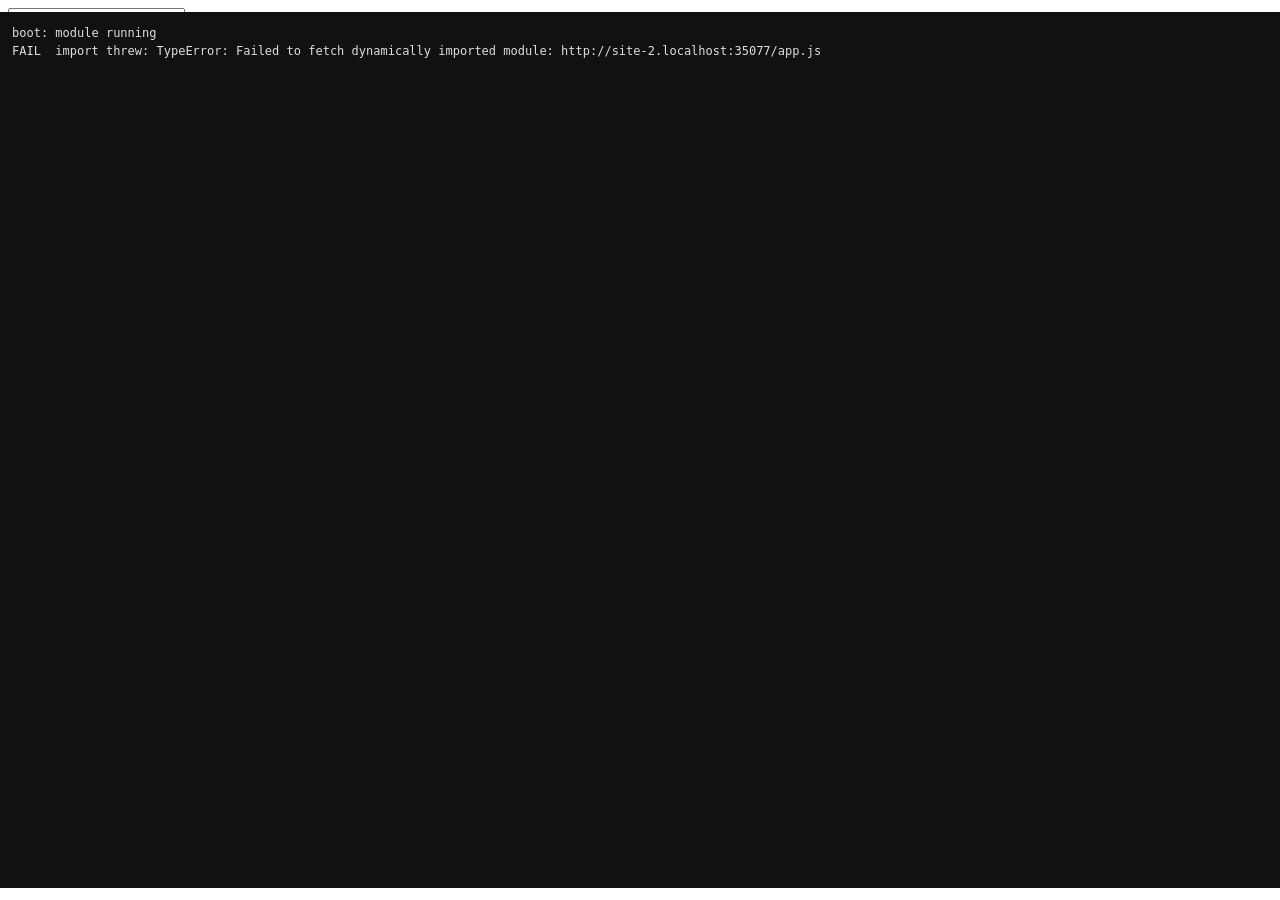
==== public/selftest.html @ 780f4689 "Initial commit: imgnote local image board A local-only board for arranging image icons on an infinit" ====
<!doctype html>
<meta charset="utf-8">
<title>imgnote selftest</title>
<link rel="stylesheet" href="/style.css">
<style>#results{position:fixed;inset:0;z-index:99999;background:#111;color:#ddd;font:12px/1.5 monospace;padding:12px;overflow:auto;white-space:pre}</style>
<div id="app">
  <aside id="palette">
    <input id="palette-filter" placeholder="filter">
    <div id="palette-list"></div>
  </aside>
  <main id="viewport">
    <div id="grid-layer"></div>
    <div id="canvas"><svg id="hull-layer"></svg></div>
    <div id="marquee" hidden></div>
  </main>
  <div id="toolbar">
    <input id="grid-size" type="number" value="32">
    <input id="show-grid" type="checkbox" checked>
    <button id="theme-toggle">theme</button>
  </div>
  <div id="statusbar"></div>
</div>
<pre id="results">booting…</pre>
<script type="module">
// Synthetic pointer events carry ids the browser never issued, so capture calls
// would throw. Capture only affects event routing, and we dispatch directly.
Element.prototype.setPointerCapture = function () {};
Element.prototype.releasePointerCapture = function () {};

const out = [];
let pass = 0, fail = 0;
const flush = () => { document.getElementById('results').textContent = out.join('\n'); };
const note = m => { out.push(`..    ${m}`); flush(); };
const ok = (name, cond, detail = '') => {
  (cond ? pass++ : fail++);
  out.push(`${cond ? 'PASS' : 'FAIL'}  ${name}${detail ? '  — ' + detail : ''}`);
  flush();
};
// rAF can stall in headless; fall back on a timer so a test never hangs forever.
// Wait for a real animation frame. Headless virtual time can starve rAF, so
// there is a generous timeout fallback -- but it must be long enough that rAF
// wins under normal conditions, or drag code that runs in rAF never executes.
const frame = () => new Promise(r => {
  let done = false;
  const fin = () => { if (!done) { done = true; r(); } };
  requestAnimationFrame(() => requestAnimationFrame(fin));
  setTimeout(fin, 1000);
});

out.push('boot: module running'); flush();
let A;
try {
  A = await import('/app.js');
  note(`app.js imported (${Object.keys(A).length} exports)`);
  await import('/drag.js');
  note('drag.js imported');
} catch (e) { out.push('FAIL  import threw: ' + (e && e.stack || e)); flush(); throw e; }

// wait for boot (palette populated by app.js after fetch /files)
for (let i = 0; i < 200 && document.querySelectorAll('.palette-item').length === 0; i++) {
  await new Promise(r => setTimeout(r, 25));
}
note(`boot settled: ${document.querySelectorAll('.palette-item').length} palette items, ${A.state.items.length} board items`);

const vp = document.getElementById('viewport');
const pt = (wx, wy) => { const s = A.worldToScreen(wx, wy); return { clientX: s.x, clientY: s.y }; };
const ev = (type, target, opts) => target.dispatchEvent(new PointerEvent(type, {
  bubbles: true, cancelable: true, pointerId: 1, isPrimary: true, button: 0, buttons: type === 'pointerup' ? 0 : 1, ...opts,
}));

async function dragFrom(itemEl, fromW, toW, opts = {}) {
  const a = pt(fromW.x, fromW.y), b = pt(toW.x, toW.y);
  ev('pointerdown', itemEl, { ...a, ...opts });
  await frame();
  ev('pointermove', vp, { ...b, ...opts });
  await frame();
  ev('pointerup', vp, { ...b, ...opts });
  await frame();
}
const el = id => document.querySelector(`.item[data-id="${id}"]`);
const byId = id => A.state.items.find(i => i.id === id);

try {
  // --- boot ---------------------------------------------------------------
  ok('palette lists 15 files', document.querySelectorAll('.palette-item').length === 15,
     `got ${document.querySelectorAll('.palette-item').length}`);
  ok('board starts empty', A.state.items.length === 0, `got ${A.state.items.length}`);
  ok('grid default 32', A.state.grid === 32);

  // --- snap math ----------------------------------------------------------
  const d = A.snapDelta(41, 23);
  ok('snapDelta(41,23) -> (32,32)', d.dx === 32 && d.dy === 32, JSON.stringify(d));
  ok('snap(137) -> 128', A.snap(137) === 128, String(A.snap(137)));

  // --- build a group ------------------------------------------------------
  const a = A.addInstance('sun.png', 0, 0);
  const b = A.addInstance('cloud.png', 64, 0);
  const c = A.addInstance('star.png', 0, 64);
  A.render();
  await frame();
  ok('three instances added', A.state.items.length === 3);

  A.setSelection([a.id, b.id, c.id]);
  window.dispatchEvent(new KeyboardEvent('keydown', { key: 'g', ctrlKey: true, bubbles: true }));
  await frame();
  const g = byId(a.id).group;
  ok('Ctrl+G assigns one group to all', !!g && byId(b.id).group === g && byId(c.id).group === g, `group=${g}`);

  // --- group drag: delta snapped once, offsets preserved ------------------
  const before = [a, b, c].map(i => ({ ...byId(i.id) }));
  A.setSelection([a.id]);
  ok('selecting one member selects whole group', A.state.selection.size === 3, `size=${A.state.selection.size}`);

  await dragFrom(el(a.id), { x: 0, y: 0 }, { x: 41, y: 23 });
  const after = [a, b, c].map(i => ({ ...byId(i.id) }));
  const dx = after[0].x - before[0].x, dy = after[0].y - before[0].y;
  ok('group drag snaps delta to (32,32)', dx === 32 && dy === 32, `got (${dx},${dy})`);
  const sameDelta = after.every((it, i) => it.x - before[i].x === dx && it.y - before[i].y === dy);
  ok('all members moved by identical delta', sameDelta);
  const relBefore = JSON.stringify(before.map(i => [i.x - before[0].x, i.y - before[0].y]));
  const relAfter = JSON.stringify(after.map(i => [i.x - after[0].x, i.y - after[0].y]));
  ok('relative offsets unchanged', relBefore === relAfter, `${relBefore} vs ${relAfter}`);
  ok('positions land on grid', after.every(i => i.x % 32 === 0 && i.y % 32 === 0));

  // --- duplicate a group --------------------------------------------------
  const nBefore = A.state.items.length;
  window.dispatchEvent(new KeyboardEvent('keydown', { key: 'd', ctrlKey: true, bubbles: true }));
  await frame();
  ok('Ctrl+D duplicates 3 items', A.state.items.length === nBefore + 3, `got ${A.state.items.length}`);
  const copies = A.state.items.slice(-3);
  const newG = copies[0].group;
  ok('copy is a new independent group', !!newG && newG !== g && copies.every(i => i.group === newG), `old=${g} new=${newG}`);
  const relCopy = JSON.stringify(copies.map(i => [i.x - copies[0].x, i.y - copies[0].y]));
  ok('copy keeps internal offsets', relCopy === relAfter, `${relCopy} vs ${relAfter}`);
  ok('copy is selected after duplicate', copies.every(i => A.state.selection.has(i.id)));

  // --- marquee ------------------------------------------------------------
  A.setSelection([]);
  const lo = pt(-500, -500), hi = pt(1200, 1200);
  ev('pointerdown', vp, lo);
  await frame();
  ev('pointermove', vp, hi);
  await frame();
  ev('pointerup', vp, hi);
  await frame();
  ok('marquee selects everything it touches', A.state.selection.size === A.state.items.length,
     `${A.state.selection.size}/${A.state.items.length}`);
  ok('marquee hidden after release', document.getElementById('marquee').hidden);

  // --- alt+drag duplicates ------------------------------------------------
  A.setSelection([a.id]);
  const nAlt = A.state.items.length;
  const pos = byId(a.id);
  await dragFrom(el(a.id), { x: pos.x, y: pos.y }, { x: pos.x + 64, y: pos.y }, { altKey: true });
  ok('Alt+drag duplicates the group', A.state.items.length === nAlt + 3, `got ${A.state.items.length}`);
  ok('Alt+drag leaves originals in place', byId(a.id).x === pos.x && byId(a.id).y === pos.y);

  // --- undo ---------------------------------------------------------------
  const nUndo = A.state.items.length;
  window.dispatchEvent(new KeyboardEvent('keydown', { key: 'z', ctrlKey: true, bubbles: true }));
  await frame();
  ok('one Ctrl+Z undoes the Alt+drag duplicate', A.state.items.length === nUndo - 3, `got ${A.state.items.length}`);
  window.dispatchEvent(new KeyboardEvent('keydown', { key: 'z', ctrlKey: true, shiftKey: true, bubbles: true }));
  await frame();
  ok('redo restores it', A.state.items.length === nUndo, `got ${A.state.items.length}`);

  // --- ungroup ------------------------------------------------------------
  A.setSelection([a.id]);
  window.dispatchEvent(new KeyboardEvent('keydown', { key: 'G', ctrlKey: true, shiftKey: true, bubbles: true }));
  await frame();
  ok('Ctrl+Shift+G clears group', byId(a.id).group == null, `group=${byId(a.id).group}`);

  // --- delete never touches disk -----------------------------------------
  A.setSelection([a.id]);
  const nDel = A.state.items.length;
  window.dispatchEvent(new KeyboardEvent('keydown', { key: 'Delete', bubbles: true }));
  await frame();
  ok('Delete removes the instance', A.state.items.length === nDel - 1, `got ${A.state.items.length}`);
  const files = await (await fetch('/files')).json();
  ok('Delete left all 15 files on disk', files.files.length === 15, `got ${files.files.length}`);

  // --- missing file placeholder ------------------------------------------
  const ghost = A.addInstance('deleted-from-disk.png', 256, 256);
  A.render();
  await frame();
  ok('missing src renders as placeholder', el(ghost.id)?.classList.contains('missing'));

  // --- save round-trip ----------------------------------------------------
  A.markDirty();
  window.dispatchEvent(new KeyboardEvent('keydown', { key: 's', ctrlKey: true, bubbles: true }));
  for (let i = 0; i < 100 && A.state.dirty; i++) await new Promise(r => setTimeout(r, 25));
  ok('Ctrl+S clears the dirty flag', A.state.dirty === false);
  const reloaded = await (await fetch('/files')).json();
  ok('layout persisted to disk', !!reloaded.layout && Array.isArray(reloaded.layout.items),
     reloaded.layout ? `items=${reloaded.layout.items.length}` : 'layout=null');
  ok('persisted grid matches state', reloaded.layout?.grid === A.state.grid);
  ok('persisted item count matches', reloaded.layout?.items.length === A.state.items.length,
     `${reloaded.layout?.items.length} vs ${A.state.items.length}`);

  // --- palette drag-out ---------------------------------------------------
  A.setSelection([]);
  const nPal = A.state.items.length;
  // app.js rebuilds the palette DOM on every render(), so never hold a stale node
  const gearEl = () => document.querySelector('.palette-item[data-src="gear.png"]');
  const src = gearEl();
  const dest = pt(512, 320); // {clientX, clientY}
  const srcRect = src.getBoundingClientRect();
  const from = { clientX: srcRect.left + srcRect.width / 2, clientY: srcRect.top + srcRect.height / 2 };
  ev('pointerdown', src, from);
  await frame();
  ev('pointermove', vp, { clientX: dest.clientX, clientY: dest.clientY });
  await frame();
  ev('pointerup', vp, { clientX: dest.clientX, clientY: dest.clientY });
  await frame();
  ok('palette drag-out spawns an instance', A.state.items.length === nPal + 1, `got ${A.state.items.length}`);
  const spawned = A.state.items[A.state.items.length - 1];
  ok('spawned instance has the dragged src', spawned?.src === 'gear.png', String(spawned?.src));
  ok('spawned instance is snapped to grid', spawned.x % 32 === 0 && spawned.y % 32 === 0, `(${spawned.x},${spawned.y})`);
  ok('palette still lists 15 files after spawn', document.querySelectorAll('.palette-item').length === 15);

  // duplicate the same file again -> two independent instances of one image
  const nPal2 = A.state.items.length;
  ev('pointerdown', gearEl(), from);
  await frame();
  ev('pointermove', vp, { clientX: dest.clientX + 100, clientY: dest.clientY });
  await frame();
  ev('pointerup', vp, { clientX: dest.clientX + 100, clientY: dest.clientY });
  await frame();
  const gears = A.state.items.filter(i => i.src === 'gear.png');
  ok('same image can appear multiple times', gears.length === 2, `gear instances=${gears.length}`);
  ok('the two instances have distinct ids', gears[0].id !== gears[1].id);

  // --- palette drag-out, cancelled ---------------------------------------
  const nCancel = A.state.items.length;
  ev('pointerdown', gearEl(), from);
  await frame();
  ev('pointermove', vp, { clientX: dest.clientX, clientY: dest.clientY });   // out over canvas
  await frame();
  ev('pointermove', vp, from);                                    // back over palette
  await frame();
  ev('pointerup', vp, from);
  await frame();
  ok('cancelled drag-out leaves no instance', A.state.items.length === nCancel, `got ${A.state.items.length}`);
  // net-zero history: one undo must remove the PREVIOUS real action (the 2nd gear),
  // not merely replay the cancelled gesture.
  window.dispatchEvent(new KeyboardEvent('keydown', { key: 'z', ctrlKey: true, bubbles: true }));
  await frame();
  ok('cancelled drag-out costs no undo step', A.state.items.length === nCancel - 1, `got ${A.state.items.length}`);
  window.dispatchEvent(new KeyboardEvent('keydown', { key: 'z', ctrlKey: true, shiftKey: true, bubbles: true }));
  await frame();

  // --- zoom ---------------------------------------------------------------
  const z0 = A.state.view.zoom;
  vp.dispatchEvent(new WheelEvent('wheel', { deltaY: -200, ctrlKey: true, bubbles: true, cancelable: true, clientX: 600, clientY: 400 }));
  await frame();
  ok('Ctrl+wheel zooms in', A.state.view.zoom > z0, `${z0} -> ${A.state.view.zoom}`);
  for (let i = 0; i < 12; i++) vp.dispatchEvent(new WheelEvent('wheel', { deltaY: -400, ctrlKey: true, bubbles: true, cancelable: true, clientX: 600, clientY: 400 }));
  await frame();
  ok('zoom clamps at 4x', A.state.view.zoom <= 4.0001, String(A.state.view.zoom));

  // --- slicer: clipboard import -------------------------------------------
  const SL = await import('/slice.js');
  note('slice.js imported');

  // A 64x32 source: left half opaque red, right half opaque blue, so an
  // exported slice can be checked by its pixels, not just its size.
  const slSrc = document.createElement('canvas');
  slSrc.width = 64; slSrc.height = 32;
  const slCtx = slSrc.getContext('2d');
  slCtx.fillStyle = '#ff0000'; slCtx.fillRect(0, 0, 32, 32);
  slCtx.fillStyle = '#0000ff'; slCtx.fillRect(32, 0, 32, 32);
  const slBlob = await new Promise(r => slSrc.toBlob(r, 'image/png'));

  SL.openSlicer(slBlob);
  for (let i = 0; i < 100 && !SL.isOpen(); i++) await new Promise(r => setTimeout(r, 20));
  ok('paste opens the slicer', SL.isOpen());
  ok('slicer overlay is visible', document.querySelector('.slicer-overlay')?.hidden === false);
  ok('slicer reads the image size', SL._internals.S.w === 64 && SL._internals.S.h === 32,
     `${SL._internals.S.w}x${SL._internals.S.h}`);
  ok('one uncut image is one slice', SL._internals.selectedCells().length === 1);

  // even split
  SL._internals.splitEvenly(2, 2);
  await frame();
  ok('2x2 split yields 4 slices', SL._internals.selectedCells().length === 4,
     `got ${SL._internals.selectedCells().length}`);
  ok('2x2 split draws 2 guides', document.querySelectorAll('.slicer-guide').length === 2,
     `got ${document.querySelectorAll('.slicer-guide').length}`);
  const slC00 = SL._internals.selectedCells()[0];
  ok('slice geometry is exact', slC00.x === 0 && slC00.y === 0 && slC00.w === 32 && slC00.h === 16,
     `${slC00.x},${slC00.y} ${slC00.w}x${slC00.h}`);

  // deselect one cell by clicking it
  const slCells = () => [...document.querySelectorAll('.slicer-cell')];
  ev('pointerdown', slCells()[3], {});
  window.dispatchEvent(new PointerEvent('pointerup', { bubbles: true, pointerId: 1 }));
  await frame();
  ok('clicking a slice excludes it', SL._internals.selectedCells().length === 3,
     `got ${SL._internals.selectedCells().length}`);
  ok('excluded slice is marked in the UI', slCells()[3].classList.contains('off'));

  // a new cut must not scramble which slCells were excluded
  SL._internals.addGuide('v', 40);
  await frame();
  const slSel = SL._internals.selectedCells();
  // r1c2 (x 32..64, centre x=48) split into 32..40 and 40..64; the exclusion
  // must follow the centre into 40..64, not stay pinned to the cell index.
  ok('adding a cut keeps the exclusion anchored',
     slSel.length === 5 && !slSel.some(c => c.r === 1 && c.x === 40),
     `selected=${slSel.length}, row2 x=${slSel.filter(c => c.r === 1).map(c => c.x).join('/')}`);

  // Reopen for the import round-trip: a fresh paste resets cuts and exclusions.
  SL.openSlicer(slBlob);
  for (let i = 0; i < 100 && !SL.isOpen(); i++) await new Promise(r => setTimeout(r, 20));
  SL._internals.splitEvenly(2, 2);
  await frame();
  ok('reopening resets the previous exclusions', SL._internals.selectedCells().length === 4,
     `got ${SL._internals.selectedCells().length}`);
  document.getElementById('slicer-prefix').value = 'zzslicetest';
  document.getElementById('slicer-prefix').dispatchEvent(new Event('input', { bubbles: true }));
  await frame();
  ok('names follow the prefix', SL._internals.stemFor(0, 0) === 'zzslicetest-r1c1',
     SL._internals.stemFor(0, 0));

  // rename one slice by hand
  const slNameInput = document.querySelectorAll('.slicer-list-name')[1];
  slNameInput.value = 'zzslicetest-custom';
  slNameInput.dispatchEvent(new Event('input', { bubbles: true }));
  ok('a slice can be renamed', SL._internals.stemFor(0, 1) === 'zzslicetest-custom',
     SL._internals.stemFor(0, 1));

  const nFilesBefore = A.state.files.size;
  await SL._internals.doImport();
  for (let i = 0; i < 100 && SL.isOpen(); i++) await new Promise(r => setTimeout(r, 20));
  ok('import closes the slicer', !SL.isOpen());

  const slAfter = await (await fetch('/files')).json();
  const slImported = slAfter.files.filter(f => f.name.startsWith('zzslicetest'));
  ok('import wrote every selected slice', slImported.length === 4, `got ${slImported.length}`);
  ok('import used the custom name', slImported.some(f => f.name === 'zzslicetest-custom.png'),
     slImported.map(f => f.name).join(','));
  ok('import used the auto names', slImported.some(f => f.name === 'zzslicetest-r2c2.png'));
  ok('palette picked up the new files without a reload',
     A.state.files.size === nFilesBefore + 4 && A.state.files.has('zzslicetest-r1c1.png'),
     `files=${A.state.files.size}`);
  ok('new files are draggable palette entries',
     !!document.querySelector('.palette-item[data-src="zzslicetest-r1c1.png"]'));
  ok('import left the original files alone', slAfter.files.filter(f => f.name === 'sun.png').length === 1);

  // the written bytes must be the right crop, at the right size
  // A missing file must fail the assertion, not stall the suite forever.
  const loadImg = (url) => new Promise((res, rej) => {
    const im = new Image();
    im.onload = () => res(im);
    im.onerror = () => rej(new Error(`could not load ${url}`));
    setTimeout(() => rej(new Error(`timed out loading ${url}`)), 5000);
    im.src = url;
  });
  const slProbe = await loadImg('/img/zzslicetest-r1c1.png');
  ok('slice has the cell dimensions', slProbe.naturalWidth === 32 && slProbe.naturalHeight === 16,
     `${slProbe.naturalWidth}x${slProbe.naturalHeight}`);
  const slPc = document.createElement('canvas');
  slPc.width = slProbe.naturalWidth; slPc.height = slProbe.naturalHeight;
  slPc.getContext('2d').drawImage(slProbe, 0, 0);
  const slPx = slPc.getContext('2d').getImageData(4, 4, 1, 1).data;
  ok('top-left slice carries the top-left pixels', slPx[0] > 200 && slPx[2] < 60, `rgb(${slPx[0]},${slPx[1]},${slPx[2]})`);

  const slProbe2 = await loadImg('/img/zzslicetest-custom.png');
  const slPc2 = document.createElement('canvas');
  slPc2.width = 32; slPc2.height = 16;
  slPc2.getContext('2d').drawImage(slProbe2, 0, 0);
  const slPx2 = slPc2.getContext('2d').getImageData(4, 4, 1, 1).data;
  ok('the right-hand slice carries the right-hand pixels', slPx2[2] > 200 && slPx2[0] < 60,
     `rgb(${slPx2[0]},${slPx2[1]},${slPx2[2]})`);

  // resize option
  SL.openSlicer(slBlob);
  for (let i = 0; i < 100 && !SL.isOpen(); i++) await new Promise(r => setTimeout(r, 20));
  document.getElementById('slicer-resize').checked = true;
  document.getElementById('slicer-resize-w').value = '24';
  document.getElementById('slicer-resize-h').value = '24';
  document.getElementById('slicer-prefix').value = 'zzslicetestfixed';
  document.getElementById('slicer-prefix').dispatchEvent(new Event('input', { bubbles: true }));
  await SL._internals.doImport();
  for (let i = 0; i < 100 && SL.isOpen(); i++) await new Promise(r => setTimeout(r, 20));
  const slProbe3 = await loadImg('/img/zzslicetestfixed.png');
  ok('resize writes slices at the requested size',
     slProbe3.naturalWidth === 24 && slProbe3.naturalHeight === 24, `${slProbe3.naturalWidth}x${slProbe3.naturalHeight}`);

  // importing the same names again must not clobber what is already there
  SL.openSlicer(slBlob);
  for (let i = 0; i < 100 && !SL.isOpen(); i++) await new Promise(r => setTimeout(r, 20));
  document.getElementById('slicer-prefix').value = 'zzslicetestfixed';
  document.getElementById('slicer-prefix').dispatchEvent(new Event('input', { bubbles: true }));
  await SL._internals.doImport();
  for (let i = 0; i < 100 && SL.isOpen(); i++) await new Promise(r => setTimeout(r, 20));
  const slAfter2 = await (await fetch('/files')).json();
  ok('a name clash is written alongside, never over',
     slAfter2.files.some(f => f.name === 'zzslicetestfixed-2.png')
     && slAfter2.files.some(f => f.name === 'zzslicetestfixed.png'),
     slAfter2.files.filter(f => f.name.startsWith('zzslicetestfixed')).map(f => f.name).join(','));

  // Esc closes without importing, and app.js must not see the key
  SL.openSlicer(slBlob);
  for (let i = 0; i < 100 && !SL.isOpen(); i++) await new Promise(r => setTimeout(r, 20));
  const nItemsEsc = A.state.items.length;
  A.setSelection(A.state.items.map(it => it.id));
  window.dispatchEvent(new KeyboardEvent('keydown', { key: 'Escape', bubbles: true }));
  await frame();
  ok('Esc closes the slicer', !SL.isOpen());
  const slAfter3 = await (await fetch('/files')).json();
  ok('Esc imports nothing', slAfter3.files.length === slAfter2.files.length,
     `${slAfter2.files.length} -> ${slAfter3.files.length}`);
  ok('slicer keys do not leak to the board', A.state.selection.size === A.state.items.length);
  ok('board items untouched by the slicer', A.state.items.length === nItemsEsc);

} catch (err) {
  fail++;
  out.push(`FAIL  threw: ${err && err.stack ? err.stack : err}`);
}

out.push('', `${pass} passed, ${fail} failed`);
flush();
document.title = `selftest ${pass}/${pass + fail}`;
</script>
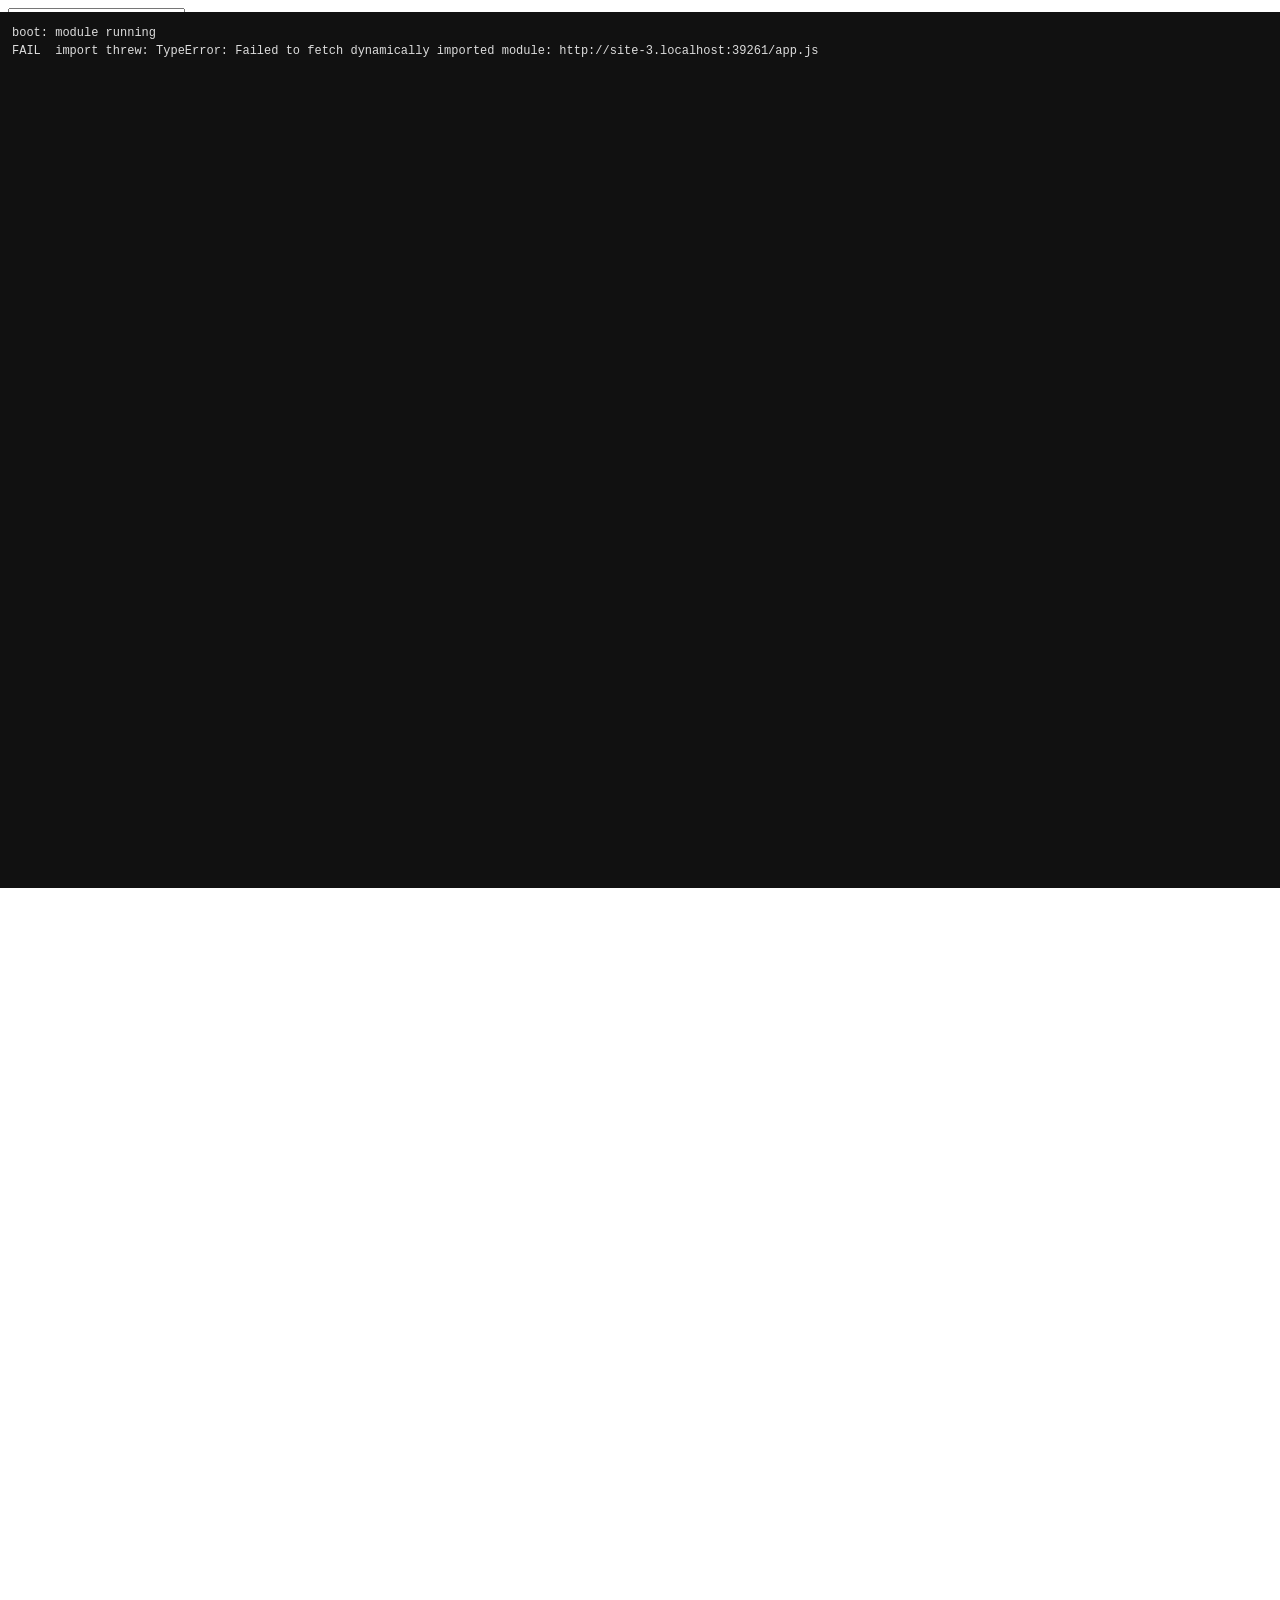
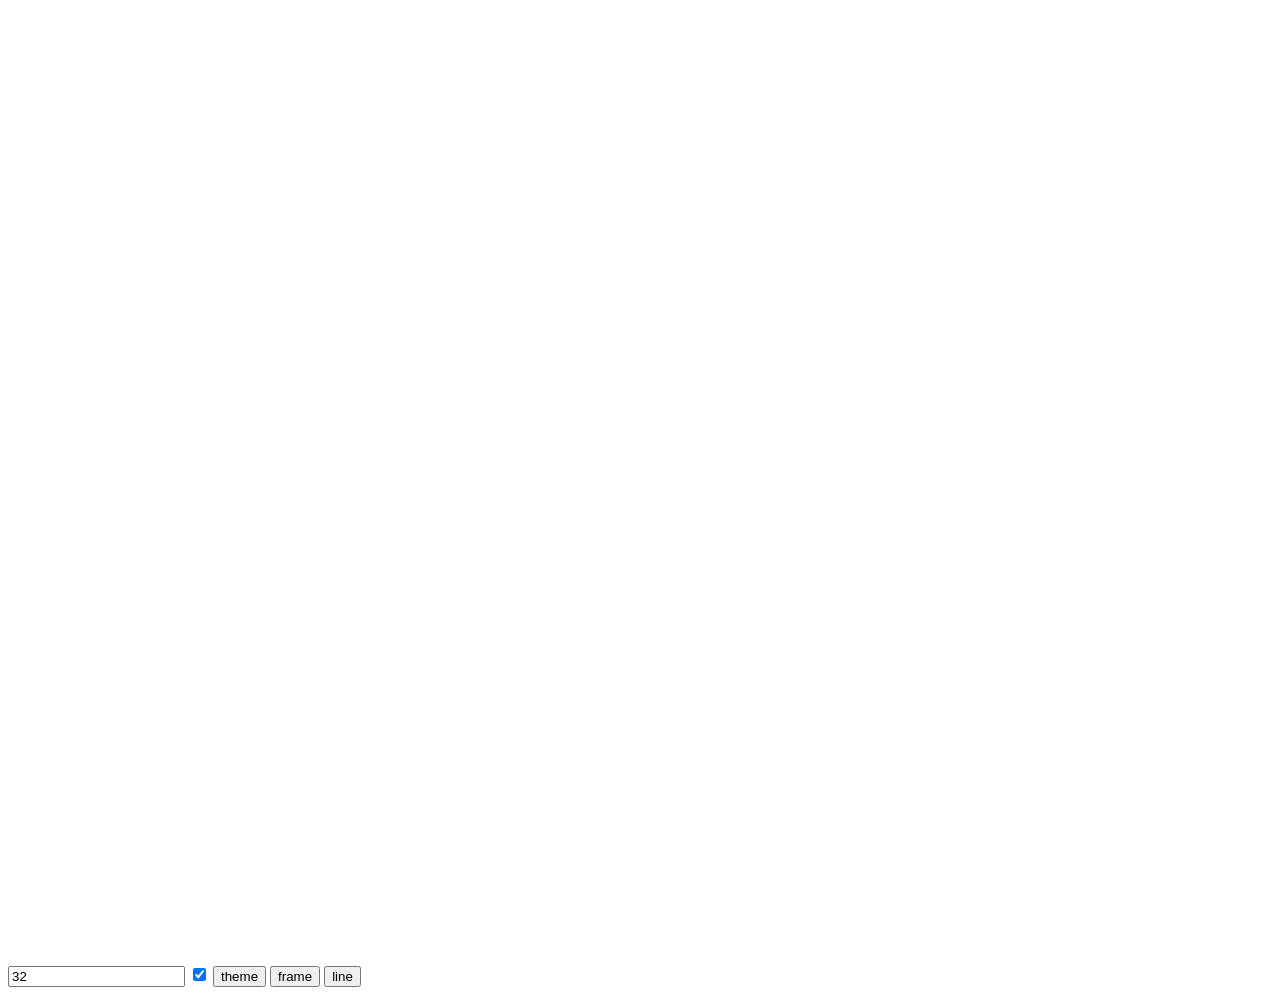
==== commit 8d01b933: "Add" ====
--- a/public/selftest.html
+++ b/public/selftest.html
@@ -10,13 +10,15 @@
   </aside>
   <main id="viewport">
     <div id="grid-layer"></div>
-    <div id="canvas"><svg id="hull-layer"></svg></div>
+    <div id="canvas"><div id="frame-layer"></div><svg id="line-layer" viewBox="-50000 -50000 100000 100000" preserveAspectRatio="none"></svg><svg id="hull-layer" viewBox="-50000 -50000 100000 100000" preserveAspectRatio="none"></svg></div>
     <div id="marquee" hidden></div>
   </main>
   <div id="toolbar">
     <input id="grid-size" type="number" value="32">
     <input id="show-grid" type="checkbox" checked>
     <button id="theme-toggle">theme</button>
+    <button id="add-frame">frame</button>
+    <button id="line-tool">line</button>
   </div>
   <div id="statusbar"></div>
 </div>
@@ -414,6 +416,418 @@
   ok('slicer keys do not leak to the board', A.state.selection.size === A.state.items.length);
   ok('board items untouched by the slicer', A.state.items.length === nItemsEsc);
 
+  // ---- frames -------------------------------------------------------------
+  note('frames');
+  A.state.grid = 32;
+  A.setSelection([]);
+  const fr = A.addFrame();
+  ok('addFrame creates one frame', A.state.frames.length === 1, `got ${A.state.frames.length}`);
+  ok('new frame has a default title', fr.title === 'Frame', String(fr.title));
+  ok('new frame is selected', A.state.frameSelection.has(fr.id));
+
+  // the frame layer must come before the items, so frames paint underneath
+  const canvasKids = [...document.getElementById('canvas').children].map(n => n.id || n.className);
+  ok('frame layer paints below the items', canvasKids[0] === 'frame-layer', canvasKids.slice(0, 3).join(','));
+
+  Object.assign(fr, { x: 1024, y: 1024, w: 256, h: 256 });
+  A.renderTransforms();
+  const frInside = A.addInstance('sun.png', 1088, 1088);
+  const frOutside = A.addInstance('sun.png', 1600, 1000);
+  await frame();
+
+  ok('the frame carries what stands on it', A.itemsInFrame(fr).some(i => i.id === frInside.id));
+  ok('the frame ignores what stands outside it', !A.itemsInFrame(fr).some(i => i.id === frOutside.id));
+
+  const frEdge = () => document.querySelector(`.frame[data-id="${fr.id}"] .frame-edge[data-edge="top"]`);
+  await dragFrom(frEdge(), { x: 1152, y: 1024 }, { x: 1216, y: 1088 });
+  ok('dragging an edge moves the frame', fr.x === 1088 && fr.y === 1088, `(${fr.x},${fr.y})`);
+  ok('contents move with the frame', byId(frInside.id).x === 1152 && byId(frInside.id).y === 1152,
+     `(${byId(frInside.id).x},${byId(frInside.id).y})`);
+  ok('items outside stay put', byId(frOutside.id).x === 1600 && byId(frOutside.id).y === 1000,
+     `(${byId(frOutside.id).x},${byId(frOutside.id).y})`);
+
+  const frHandle = () => document.querySelector(`.frame[data-id="${fr.id}"] .frame-handle[data-dir="se"]`);
+  await dragFrom(frHandle(), { x: 1344, y: 1344 }, { x: 1408, y: 1376 });
+  ok('the se handle resizes the frame', fr.w === 320 && fr.h === 288, `${fr.w}x${fr.h}`);
+  ok('resizing leaves the opposite corner alone', fr.x === 1088 && fr.y === 1088, `(${fr.x},${fr.y})`);
+  ok('resizing does not move the contents', byId(frInside.id).x === 1152, String(byId(frInside.id).x));
+
+  // a resize handle cannot shrink a frame past the minimum
+  await dragFrom(frHandle(), { x: 1408, y: 1376 }, { x: 1024, y: 1024 });
+  ok('a frame cannot be resized below the minimum', fr.w >= A.FRAME_MIN && fr.h >= A.FRAME_MIN,
+     `${fr.w}x${fr.h}`);
+
+  window.dispatchEvent(new KeyboardEvent('keydown', { key: 'z', ctrlKey: true, bubbles: true }));
+  await frame();
+  const frUndone = A.state.frames.find(f => f.id === fr.id);
+  ok('undo restores the frame size', frUndone && frUndone.w === 320 && frUndone.h === 288,
+     `${frUndone?.w}x${frUndone?.h}`);
+
+  // Undo restores cloned frames, so anything after an undo has to re-look-up.
+  const frNow = () => A.state.frames.find(f => f.id === fr.id);
+
+  // A click on a frame that moves nothing must not cost a history step: the
+  // next Ctrl+Z has to reach past it, to the resize before it.
+  const frClick = pt(frNow().x + frNow().w / 2, frNow().y);
+  ev('pointerdown', frEdge(), frClick);
+  await frame();
+  ev('pointerup', vp, frClick);
+  await frame();
+  ok('a click on a frame moves nothing', frNow().w === 320 && frNow().h === 288,
+     `${frNow().w}x${frNow().h}`);
+  window.dispatchEvent(new KeyboardEvent('keydown', { key: 'z', ctrlKey: true, bubbles: true }));
+  await frame();
+  ok('a click on a frame costs no undo step', frNow().w === 256 && frNow().h === 256,
+     `${frNow().w}x${frNow().h}`);
+  window.dispatchEvent(new KeyboardEvent('keydown', { key: 'y', ctrlKey: true, bubbles: true }));
+  await frame();
+  ok('redo brings the resize back', frNow().w === 320 && frNow().h === 288,
+     `${frNow().w}x${frNow().h}`);
+
+  // renaming: a second click on the title opens the field in place
+  const frTitle = () => document.querySelector(`.frame[data-id="${fr.id}"] .frame-title`);
+  const titleAt = () => pt(frNow().x + frNow().w / 2, frNow().y);
+  ev('pointerdown', frTitle(), { ...titleAt(), detail: 2 });
+  await frame();
+  ok('a second click on the title opens the rename field', frTitle().isContentEditable === true);
+  ok('the open field is marked as editing', frTitle().classList.contains('editing'));
+
+  frTitle().textContent = 'Weather';
+  frTitle().dispatchEvent(new KeyboardEvent('keydown', { key: 'Enter', bubbles: true, cancelable: true }));
+  await frame();
+  ok('Enter commits the new title', frNow().title === 'Weather', String(frNow().title));
+  ok('the field closes after committing', frTitle().isContentEditable === false);
+
+  const frSelBefore = A.state.frameSelection.size;
+  ev('pointerdown', frTitle(), { ...titleAt(), detail: 2 });
+  await frame();
+  frTitle().textContent = 'Scratch';
+  frTitle().dispatchEvent(new KeyboardEvent('keydown', { key: 'Escape', bubbles: true, cancelable: true }));
+  await frame();
+  ok('Esc reverts the title', frNow().title === 'Weather', String(frNow().title));
+  ok('Esc restores the displayed text', frTitle().textContent === 'Weather', frTitle().textContent);
+  ok('rename keys do not leak to the board', A.state.frameSelection.size === frSelBefore,
+     `${frSelBefore} -> ${A.state.frameSelection.size}`);
+
+  window.dispatchEvent(new KeyboardEvent('keydown', { key: 's', ctrlKey: true, bubbles: true }));
+  for (let i = 0; i < 100 && A.state.dirty; i++) await new Promise(r => setTimeout(r, 20));
+  const frSaved = await (await fetch('/files')).json();
+  ok('frames persist to the layout file', (frSaved.layout?.frames || []).length === 1,
+     JSON.stringify(frSaved.layout?.frames));
+  ok('the frame title persists', frSaved.layout?.frames?.[0]?.title === 'Weather',
+     String(frSaved.layout?.frames?.[0]?.title));
+
+  const frItemsBefore = A.state.items.length;
+  A.setFrameSelection([fr.id]);
+  window.dispatchEvent(new KeyboardEvent('keydown', { key: 'Delete', bubbles: true }));
+  await frame();
+  ok('Delete removes the frame', A.state.frames.length === 0, `got ${A.state.frames.length}`);
+  ok('Delete keeps what stood inside it', A.state.items.length === frItemsBefore,
+     `${frItemsBefore} -> ${A.state.items.length}`);
+
+
+  // ---- lines --------------------------------------------------------------
+  note('lines');
+  A.setSelection([]);
+  const lnA = A.addInstance('sun.png', 2048, 2048);
+  const lnB = A.addInstance('gear.png', 2432, 2048);
+  const lnC = A.addInstance('star.png', 2048, 2432);
+  await frame();
+
+  const canvasOrder = [...document.getElementById('canvas').children].map(n => n.id || n.className);
+  ok('lines paint above frames and below the icons',
+     canvasOrder.indexOf('frame-layer') === 0 && canvasOrder.indexOf('line-layer') === 1
+     && canvasOrder.indexOf('item') > 1, canvasOrder.slice(0, 4).join(','));
+
+  window.dispatchEvent(new KeyboardEvent('keydown', { key: 'l', bubbles: true }));
+  await frame();
+  ok('L enters the line tool', A.isLineMode() === true);
+  ok('the viewport shows the tool is armed', vp.classList.contains('line-mode'));
+
+  const lnClick = (id) => {
+    const it = byId(id);
+    const e = el(id);
+    ev('pointerdown', e, pt(it.x + (e._w || 64) / 2, it.y + (e._h || 64) / 2));
+  };
+
+  lnClick(lnA.id);
+  await frame();
+  ok('the first click arms an anchor', A.pendingLineAnchor() === lnA.id, String(A.pendingLineAnchor()));
+  ok('the anchor icon is marked', el(lnA.id).classList.contains('line-anchor'));
+  ok('no line exists yet', A.state.lines.length === 0);
+
+  lnClick(lnB.id);
+  await frame();
+  ok('the second click draws the line', A.state.lines.length === 1, `got ${A.state.lines.length}`);
+  ok('the line records both endpoints',
+     A.state.lines[0].a === lnA.id && A.state.lines[0].b === lnB.id);
+  ok('the anchor is cleared after connecting', A.pendingLineAnchor() === null);
+  ok('the tool stays armed for the next line', A.isLineMode() === true);
+
+  const lnEl = (id) => document.querySelector(`.line-group[data-id="${id}"] .line`);
+  const lnCoords = (id) => {
+    const e = lnEl(id);
+    return ['x1', 'y1', 'x2', 'y2'].map(k => Number(e.getAttribute(k)));
+  };
+  const centre = (id) => {
+    const it = byId(id), e = el(id);
+    return [it.x + (e._w || 64) / 2, it.y + (e._h || 64) / 2];
+  };
+  const ln1 = A.state.lines[0];
+  ok('the line runs centre to centre',
+     String(lnCoords(ln1.id)) === String([...centre(lnA.id), ...centre(lnB.id)]),
+     `${lnCoords(ln1.id)} vs ${[...centre(lnA.id), ...centre(lnB.id)]}`);
+
+  // several lines may leave the same icon
+  lnClick(lnA.id);
+  await frame();
+  lnClick(lnC.id);
+  await frame();
+  ok('a second line can leave the same icon', A.state.lines.length === 2, `got ${A.state.lines.length}`);
+  ok('both lines start from the same icon',
+     A.state.lines.filter(l => l.a === lnA.id || l.b === lnA.id).length === 2);
+
+  // an existing pair is refused, either way round
+  lnClick(lnB.id);
+  await frame();
+  lnClick(lnA.id);
+  await frame();
+  ok('an already-connected pair is refused', A.state.lines.length === 2, `got ${A.state.lines.length}`);
+
+  // clicking the anchor again cancels
+  lnClick(lnA.id);
+  await frame();
+  lnClick(lnA.id);
+  await frame();
+  ok('clicking the anchor twice cancels', A.pendingLineAnchor() === null && A.state.lines.length === 2);
+
+  // Esc drops a half-drawn line first, and only then leaves the tool
+  lnClick(lnA.id);
+  await frame();
+  window.dispatchEvent(new KeyboardEvent('keydown', { key: 'Escape', bubbles: true }));
+  await frame();
+  ok('Esc drops the half-drawn line', A.pendingLineAnchor() === null && A.isLineMode() === true);
+  window.dispatchEvent(new KeyboardEvent('keydown', { key: 'Escape', bubbles: true }));
+  await frame();
+  ok('a second Esc leaves the tool', A.isLineMode() === false);
+  ok('the crosshair cursor is dropped with the tool', !vp.classList.contains('line-mode'));
+
+  // the line follows whichever end moves
+  await dragFrom(el(lnB.id), { x: byId(lnB.id).x + 8, y: byId(lnB.id).y + 8 },
+                             { x: byId(lnB.id).x + 72, y: byId(lnB.id).y + 8 });
+  await frame();
+  ok('the line follows the icon that moved',
+     String(lnCoords(ln1.id).slice(2)) === String(centre(lnB.id)),
+     `${lnCoords(ln1.id).slice(2)} vs ${centre(lnB.id)}`);
+
+  // a line is clickable and deletable on its own
+  const lnMid = pt((lnCoords(ln1.id)[0] + lnCoords(ln1.id)[2]) / 2,
+                   (lnCoords(ln1.id)[1] + lnCoords(ln1.id)[3]) / 2);
+  ev('pointerdown', document.querySelector(`.line-group[data-id="${ln1.id}"] .line-hit`), lnMid);
+  await frame();
+  ok('clicking a line selects it', A.state.lineSelection.has(ln1.id));
+  ok('selecting a line clears the item selection', A.state.selection.size === 0);
+
+  const lnItemsBefore = A.state.items.length;
+  window.dispatchEvent(new KeyboardEvent('keydown', { key: 'Delete', bubbles: true }));
+  await frame();
+  ok('Delete removes the selected line', A.state.lines.length === 1, `got ${A.state.lines.length}`);
+  ok('deleting a line keeps both icons', A.state.items.length === lnItemsBefore);
+
+  // deleting an icon takes its connectors with it
+  A.setSelection([lnC.id]);
+  window.dispatchEvent(new KeyboardEvent('keydown', { key: 'Delete', bubbles: true }));
+  await frame();
+  ok('deleting an icon drops the lines that reached it', A.state.lines.length === 0,
+     `got ${A.state.lines.length}`);
+
+  // duplication copies a line only when both of its ends are copied
+  A.setSelection([]);
+  window.dispatchEvent(new KeyboardEvent('keydown', { key: 'l', bubbles: true }));
+  await frame();
+  lnClick(lnA.id);
+  await frame();
+  lnClick(lnB.id);
+  await frame();
+  window.dispatchEvent(new KeyboardEvent('keydown', { key: 'Escape', bubbles: true }));
+  await frame();
+  A.setSelection([lnA.id, lnB.id]);
+  window.dispatchEvent(new KeyboardEvent('keydown', { key: 'd', ctrlKey: true, bubbles: true }));
+  await frame();
+  ok('duplicating both ends copies the line', A.state.lines.length === 2, `got ${A.state.lines.length}`);
+  const lnCopy = A.state.lines.find(l => l.a !== lnA.id);
+  ok('the copy connects the copies, not the originals',
+     !!lnCopy && lnCopy.a !== lnA.id && lnCopy.b !== lnB.id);
+
+  A.setSelection([]);
+  window.dispatchEvent(new KeyboardEvent('keydown', { key: 's', ctrlKey: true, bubbles: true }));
+  for (let i = 0; i < 100 && A.state.dirty; i++) await new Promise(r => setTimeout(r, 20));
+  const lnSaved = await (await fetch('/files')).json();
+  ok('lines persist to the layout file', (lnSaved.layout?.lines || []).length === 2,
+     JSON.stringify(lnSaved.layout?.lines));
+
+  // the tool takes a drag as readily as two clicks, and forgives a near miss:
+  // in line mode the gesture goes by pointer position, not by what it landed on
+  const centreW = (id) => {
+    const it = byId(id), e = el(id);
+    return { x: it.x + (e._w || 64) / 2, y: it.y + (e._h || 64) / 2 };
+  };
+  const lnDown = (wx, wy) => ev('pointerdown', vp, pt(wx, wy));
+  const lnUp = (wx, wy) => ev('pointerup', vp, pt(wx, wy));
+
+  A.setSelection([]);
+  const lnD = A.addInstance('dot.png', 2900, 2048);
+  const lnE = A.addInstance('pause.png', 3300, 2048);
+  await frame();
+  const lnBefore = A.state.lines.length;
+  window.dispatchEvent(new KeyboardEvent('keydown', { key: 'l', bubbles: true }));
+  await frame();
+
+  const dC = centreW(lnD.id), eC = centreW(lnE.id);
+  lnDown(dC.x, dC.y);
+  await frame();
+  ev('pointermove', vp, pt((dC.x + eC.x) / 2, dC.y));
+  await frame();
+  lnUp(eC.x, eC.y);
+  await frame();
+  ok('dragging from one icon onto another connects them',
+     A.state.lines.length === lnBefore + 1, `got ${A.state.lines.length}`);
+
+  // dot.png is 16px square, so a click a few px off it is the normal case
+  const lnG = A.addInstance('dot.png', 2900, 2400);
+  const lnH = A.addInstance('dot.png', 3300, 2400);
+  await frame();
+  const lnBefore2 = A.state.lines.length;
+  const gC = centreW(lnG.id), hC = centreW(lnH.id);
+  ok('the near-miss fixture really is tiny', (el(lnG.id)._w || 64) <= 24,
+     String(el(lnG.id)._w));
+  // The slack is measured in screen px, so the miss has to be too -- the suite
+  // is zoomed in by this point, and 6 world px would be a genuinely far miss.
+  const missW = 6 / A.state.view.zoom;
+  const gMiss = gC.x + (el(lnG.id)._w || 64) / 2 + missW;
+  const hMiss = hC.x + (el(lnH.id)._w || 64) / 2 + missW;
+  lnDown(gMiss, gC.y);
+  await frame();
+  lnUp(gMiss, gC.y);
+  await frame();
+  ok('a near miss still arms the anchor', A.pendingLineAnchor() === lnG.id,
+     String(A.pendingLineAnchor()));
+  lnDown(hMiss, hC.y);
+  await frame();
+  lnUp(hMiss, hC.y);
+  await frame();
+  ok('a near miss still connects', A.state.lines.length === lnBefore2 + 1,
+     `got ${A.state.lines.length}`);
+
+  // a stray click on bare canvas must not silently throw the anchor away
+  const lnBefore3 = A.state.lines.length;
+  lnDown(gC.x, gC.y);
+  await frame();
+  lnUp(gC.x, gC.y);
+  await frame();
+  ok('press and release on one icon leaves it armed', A.pendingLineAnchor() === lnG.id);
+  lnDown(gC.x, gC.y - 300);
+  await frame();
+  lnUp(gC.x, gC.y - 300);
+  await frame();
+  ok('a stray click keeps the half-drawn line', A.pendingLineAnchor() === lnG.id,
+     String(A.pendingLineAnchor()));
+  lnDown(eC.x, eC.y);
+  await frame();
+  lnUp(eC.x, eC.y);
+  await frame();
+  ok('the line still completes after a stray click',
+     A.state.lines.length === lnBefore3 + 1, `got ${A.state.lines.length}`);
+
+  window.dispatchEvent(new KeyboardEvent('keydown', { key: 'Escape', bubbles: true }));
+  window.dispatchEvent(new KeyboardEvent('keydown', { key: 'Escape', bubbles: true }));
+  await frame();
+  ok('the tool is put away again', A.isLineMode() === false);
+
+  // Lines pass behind the icons, so two icons sitting close together bury the
+  // whole connector. That must be said out loud, not left looking broken.
+  const lnStatus = () => document.getElementById('statusbar').textContent;
+  A.setSelection([]);
+  const lnNear1 = A.addInstance('sun.png', 3800, 2048);
+  const lnNear2 = A.addInstance('sun.png', 3864, 2048);   // one 64px cell over
+  await frame();
+  window.dispatchEvent(new KeyboardEvent('keydown', { key: 'l', bubbles: true }));
+  await frame();
+  const n1 = centreW(lnNear1.id), n2 = centreW(lnNear2.id);
+  lnDown(n1.x, n1.y); await frame(); lnUp(n1.x, n1.y); await frame();
+  lnDown(n2.x, n2.y); await frame(); lnUp(n2.x, n2.y); await frame();
+  const lnHidden = A.state.lines[A.state.lines.length - 1];
+  ok('touching icons still make a line', lnHidden.a === lnNear1.id && lnHidden.b === lnNear2.id);
+  ok('the buried connector is reported as hidden', A.lineIsHidden(lnHidden) === true);
+  ok('the status bar says so', /hidden/.test(lnStatus()), lnStatus());
+
+  // trying the same pair again points at the line that is already there
+  lnDown(n1.x, n1.y); await frame(); lnUp(n1.x, n1.y); await frame();
+  lnDown(n2.x, n2.y); await frame(); lnUp(n2.x, n2.y); await frame();
+  ok('a repeat selects the existing line', A.state.lineSelection.has(lnHidden.id),
+     `sel=${A.state.lineSelection.size}`);
+  ok('a repeat says both already-connected and hidden',
+     /already connected/.test(lnStatus()) && /hidden/.test(lnStatus()),
+     lnStatus());
+
+  // a line with room to show must not claim to be hidden
+  ok('a line with room to show is not hidden', A.lineIsHidden(ln1) === false);
+
+  window.dispatchEvent(new KeyboardEvent('keydown', { key: 'Escape', bubbles: true }));
+  window.dispatchEvent(new KeyboardEvent('keydown', { key: 'Escape', bubbles: true }));
+  await frame();
+
+  // a shell that has lost a layer heals itself rather than swallowing lines
+  document.getElementById('line-layer').remove();
+  A.render();
+  await frame();
+  ok('a missing #line-layer is rebuilt', !!document.getElementById('line-layer'));
+  ok('existing lines draw into the rebuilt layer',
+     document.querySelectorAll('#line-layer .line').length === A.state.lines.length,
+     `${document.querySelectorAll('#line-layer .line').length} of ${A.state.lines.length}`);
+  const healed = [...document.getElementById('canvas').children].map(n => n.id || n.className);
+  ok('the rebuilt layer lands back under the icons',
+     healed[0] === 'frame-layer' && healed[1] === 'line-layer', healed.slice(0, 3).join(','));
+
+  // A zero-sized outermost <svg> paints nothing no matter what `overflow` says,
+  // which once made every line and every group hull invisible. Guard the
+  // viewport itself, not just the elements drawn into it.
+  for (const id of ['line-layer', 'hull-layer']) {
+    const layer = document.getElementById(id);
+    const r = layer.getBoundingClientRect();
+    ok(`#${id} has a paintable viewport`, r.width > 1000 && r.height > 1000,
+       `${Math.round(r.width)}x${Math.round(r.height)}`);
+    // The client rect carries the canvas zoom, so the viewBox maps 1:1 onto
+    // world units exactly when box / zoom matches it.
+    const z = A.state.view.zoom;
+    ok(`#${id} maps its viewBox 1:1 onto world units`,
+       Math.abs(r.width / z - layer.viewBox.baseVal.width) < 1
+       && Math.abs(r.height / z - layer.viewBox.baseVal.height) < 1,
+       `viewBox ${layer.viewBox.baseVal.width} vs box/zoom ${Math.round(r.width / z)}`);
+  }
+
+  // and a drawn line has to fall inside that viewport, negatives included
+  A.setSelection([]);
+  const lnNeg1 = A.addInstance('sun.png', -1200, -900);
+  const lnNeg2 = A.addInstance('gear.png', -600, -500);
+  await frame();
+  A.state.lines.push({ id: 'neg-line', a: lnNeg1.id, b: lnNeg2.id });
+  A.render();
+  await frame();
+  const negEl = document.querySelector('.line-group[data-id="neg-line"] .line');
+  ok('a line at negative coordinates is drawn', !!negEl);
+  if (negEl) {
+    const lr = negEl.getBoundingClientRect();
+    const vr = document.getElementById('line-layer').getBoundingClientRect();
+    ok('it falls inside the layer viewport',
+       lr.left >= vr.left - 1 && lr.top >= vr.top - 1
+       && lr.right <= vr.right + 1 && lr.bottom <= vr.bottom + 1,
+       `line ${Math.round(lr.left)},${Math.round(lr.top)} in ${Math.round(vr.left)},${Math.round(vr.top)}`);
+    ok('and it has real extent', lr.width > 100 && lr.height > 100,
+       `${Math.round(lr.width)}x${Math.round(lr.height)}`);
+  }
+
+
 } catch (err) {
   fail++;
   out.push(`FAIL  threw: ${err && err.stack ? err.stack : err}`);
